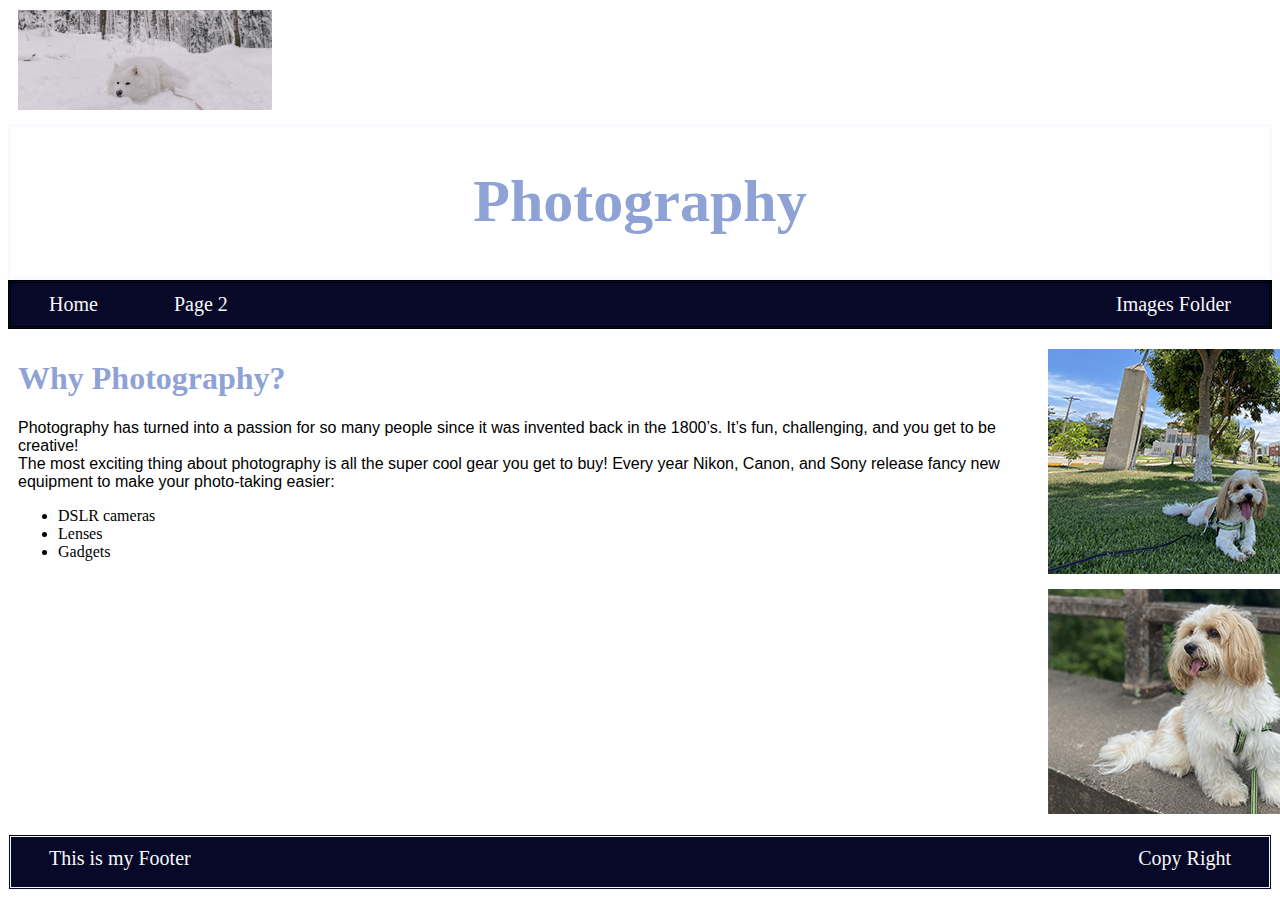
==== index.html @ 28e36f4e "Add files via upload" ====
<!DOCTYPE html>
<html lang="en">
<head>
    <meta charset="UTF-8">
    <meta name="viewport" content="width=device-width, initial-scale=1.0">
    <title>Claudia Ameller's Hobby</title>
    <link rel="stylesheet" href="mystyle.css">
</head>
<body>
    <div class="logo"> <img style="height: 100px;" src="images/logo mockup1.png" alt="white fox laying on snow">
    </div>

    <header style="height: 150px; border-style: double;">
        <h1>Photography</h1>
    </header>

    <nav>
     <ul>
        <li><a href="index.html">Home</a></li>
        <li><a href="page2.html">Page 2</a></li>
        <li style="float: right;"><a href="images">Images Folder</a></li>
     </ul>
    </nav>

   <div class="div1">
        <article>
            <h1>Why Photography?</h1>
            <p>Photography has turned into a passion for so many people since it was invented back in the 1800’s. It’s fun, challenging, and you get to be creative!
                <br>The most exciting thing about photography is all the super cool gear you get to buy! Every year Nikon, Canon, and Sony release fancy new equipment to make your photo-taking easier:
                <ul>
                    <li>DSLR cameras</li>
                    <li>Lenses</li>
                    <li>Gadgets</li>
                </ul>  
            </p>
        </article>

        <aside>
         <img src="images/cropped/380x220 C1.png" alt="">
        </aside>

        <aside>
            <img src="images/cropped/380x220 C2.png" alt="">
        </aside>
    </div> 

    <footer>
        <ul>
            <li>This is my Footer</li>
            <li style="float: right;">Copy Right</li>
        </ul>
    </footer>

</body>
</html>
---- mystyle.css ----
body{
    background-color: white;

}
header {
    font-family: fantasy;
    text-align: center;
    text-shadow:rgb(8, 8, 40);
    font-size: 30px;
    color: #F5F8FF;
}
h1{
  font-family: fantasy;
  color: #8FA2D5;
}
p{
    font-family: Verdana, Geneva, Tahoma, sans-serif;
}
nav ul {
    list-style-type: none;
    padding: 0px;
    margin: 0px;
    background-color: rgb(8, 8, 40);
    overflow: hidden;
    border-style: double;
}
nav ul li{
    float: left;
}
nav ul li a {
    display: block;
    padding: 10px 38px;
    color: rgb(247, 248, 250);
    font-family: fantasy;
    text-align: center;
    text-decoration: none;
    font-size: 20px;
  }

  nav ul li a:hover{
    background-color: midnightblue;
  }
  div {
    width: 1420px;
    height: fit-content;
    margin: 10px;
  }
  div article{
    float: left;
    width: 1000px;
    height: 495px;

  }

  div aside{
    float: right;
    width: 380px;
    height: 220px;
    padding: 10px;
  }

  div aside img {
    width: 380px;
    height: 225px;
  }

  footer{
    clear: both;
    border-style: double;
    background-color: rgb(8, 8, 40);
    height: 50px;
    overflow: hidden;
    color: rgb(247, 248, 250);
   
  }

  footer ul {
    list-style-type: none;
    padding: 0px;
    margin: 0px;
    background-color: rgb(8, 8, 40);
    overflow: hidden;
  }

  footer ul li{
    float: left;
    display: block;
    padding: 10px 38px;
    font-family: fantasy;
    text-align: center;
    text-decoration: none;
    font-size: 20px;
  }
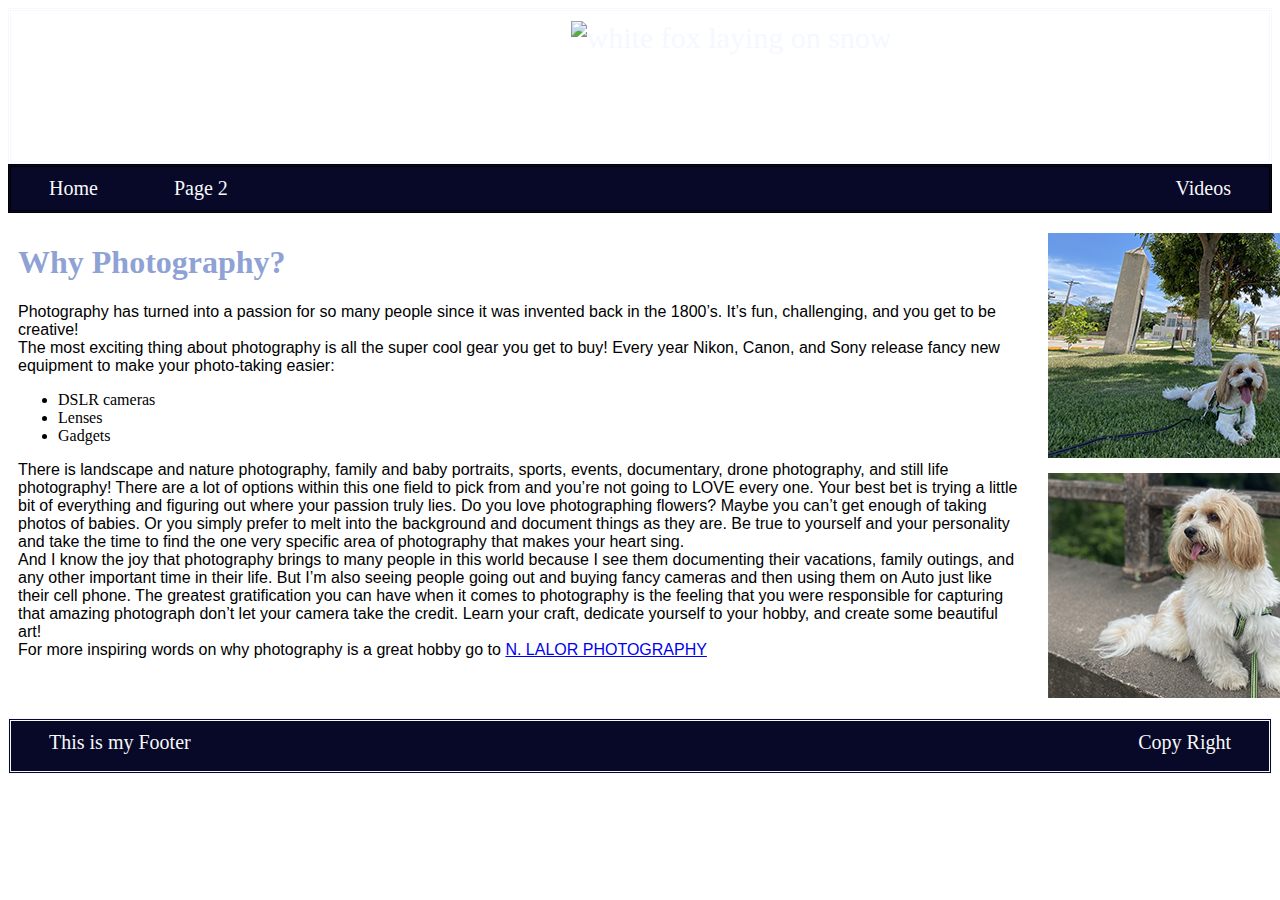
==== commit 308f1259: "Add files via upload" ====
--- a/index.html
+++ b/index.html
@@ -6,19 +6,19 @@
     <title>Claudia Ameller's Hobby</title>
     <link rel="stylesheet" href="mystyle.css">
 </head>
+
 <body>
-    <div class="logo"> <img style="height: 100px;" src="images/logo mockup1.png" alt="white fox laying on snow">
-    </div>
 
     <header style="height: 150px; border-style: double;">
-        <h1>Photography</h1>
+        <div class="logo"> <img style="height: 150px;" src="images/logo.png" alt="white fox laying on snow">
+        </div>
     </header>
 
     <nav>
      <ul>
         <li><a href="index.html">Home</a></li>
         <li><a href="page2.html">Page 2</a></li>
-        <li style="float: right;"><a href="images">Images Folder</a></li>
+        <li style="float: right;"><a href="video.html">Videos</a></li>
      </ul>
     </nav>
 
@@ -32,6 +32,12 @@
                     <li>Lenses</li>
                     <li>Gadgets</li>
                 </ul>  
+            </p>
+            <p>
+                There is landscape and nature photography, family and baby portraits, sports, events, documentary, drone photography, and still life photography! There are a lot of options within this one field to pick from and you’re not going to LOVE every one. Your best bet is trying a little bit of everything and figuring out where your passion truly lies. Do you love photographing flowers? Maybe you can’t get enough of taking photos of babies. Or you simply prefer to melt into the background and document things as they are. Be true to yourself and your personality and take the time to find the one very specific area of photography that makes your heart sing.
+                <br>And I know the joy that photography brings to many people in this world because I see them documenting their vacations, family outings, and any other important time in their life. But I’m also seeing people going out and buying fancy cameras and then using them on Auto just like their cell phone. The greatest gratification you can have when it comes to photography is the feeling that you were responsible for capturing that amazing photograph don’t let your camera take the credit. Learn your craft, dedicate yourself to your hobby, and create some beautiful art!
+                <br>For more inspiring words on why photography is a great hobby go to <a href="https://www.nlalorphotography.com/blog/taking-up-photography-as-a-hobby"> N. LALOR PHOTOGRAPHY
+                </a>
             </p>
         </article>
 
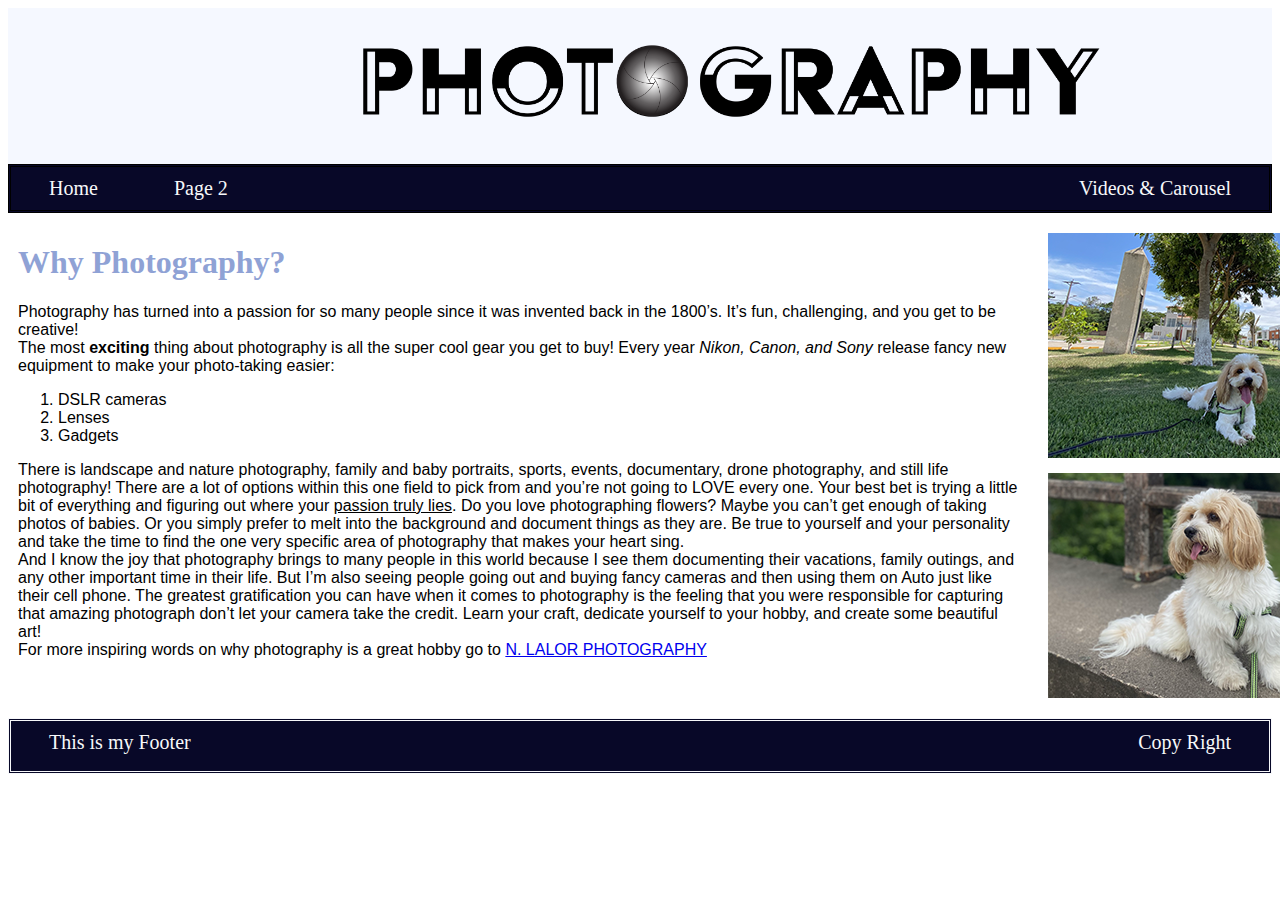
==== commit bda175c0: "Add files via upload" ====
--- a/index.html
+++ b/index.html
@@ -18,7 +18,7 @@
      <ul>
         <li><a href="index.html">Home</a></li>
         <li><a href="page2.html">Page 2</a></li>
-        <li style="float: right;"><a href="video.html">Videos</a></li>
+        <li style="float: right;"><a href="video.html">Videos & Carousel</a></li>
      </ul>
     </nav>
 
@@ -26,15 +26,15 @@
         <article>
             <h1>Why Photography?</h1>
             <p>Photography has turned into a passion for so many people since it was invented back in the 1800’s. It’s fun, challenging, and you get to be creative!
-                <br>The most exciting thing about photography is all the super cool gear you get to buy! Every year Nikon, Canon, and Sony release fancy new equipment to make your photo-taking easier:
-                <ul>
+                <br>The most <span style="font-weight: bold;"> exciting</span> thing about photography is all the super cool gear you get to buy! Every year <span style="font-style: italic;">Nikon, Canon, and Sony</span> release fancy new equipment to make your photo-taking easier:
+                <ol>
                     <li>DSLR cameras</li>
                     <li>Lenses</li>
                     <li>Gadgets</li>
-                </ul>  
+                </ol>  
             </p>
             <p>
-                There is landscape and nature photography, family and baby portraits, sports, events, documentary, drone photography, and still life photography! There are a lot of options within this one field to pick from and you’re not going to LOVE every one. Your best bet is trying a little bit of everything and figuring out where your passion truly lies. Do you love photographing flowers? Maybe you can’t get enough of taking photos of babies. Or you simply prefer to melt into the background and document things as they are. Be true to yourself and your personality and take the time to find the one very specific area of photography that makes your heart sing.
+                There is landscape and nature photography, family and baby portraits, sports, events, documentary, drone photography, and still life photography! There are a lot of options within this one field to pick from and you’re not going to LOVE every one. Your best bet is trying a little bit of everything and figuring out where your <span style="text-decoration: underline;">passion truly lies</span>. Do you love photographing flowers? Maybe you can’t get enough of taking photos of babies. Or you simply prefer to melt into the background and document things as they are. Be true to yourself and your personality and take the time to find the one very specific area of photography that makes your heart sing.
                 <br>And I know the joy that photography brings to many people in this world because I see them documenting their vacations, family outings, and any other important time in their life. But I’m also seeing people going out and buying fancy cameras and then using them on Auto just like their cell phone. The greatest gratification you can have when it comes to photography is the feeling that you were responsible for capturing that amazing photograph don’t let your camera take the credit. Learn your craft, dedicate yourself to your hobby, and create some beautiful art!
                 <br>For more inspiring words on why photography is a great hobby go to <a href="https://www.nlalorphotography.com/blog/taking-up-photography-as-a-hobby"> N. LALOR PHOTOGRAPHY
                 </a>
--- a/mystyle.css
+++ b/mystyle.css
@@ -1,5 +1,6 @@
 body{
     background-color: white;
+    font-family: Verdana, Geneva, Tahoma, sans-serif;
 
 }
 header {
@@ -8,6 +9,7 @@
     text-shadow:rgb(8, 8, 40);
     font-size: 30px;
     color: #F5F8FF;
+    background-color: #F5F8FF;
 }
 h1{
   font-family: fantasy;
@@ -45,6 +47,7 @@
     height: fit-content;
     margin: 10px;
   }
+
   div article{
     float: left;
     width: 1000px;
@@ -63,6 +66,7 @@
     width: 380px;
     height: 225px;
   }
+
 
   footer{
     clear: both;
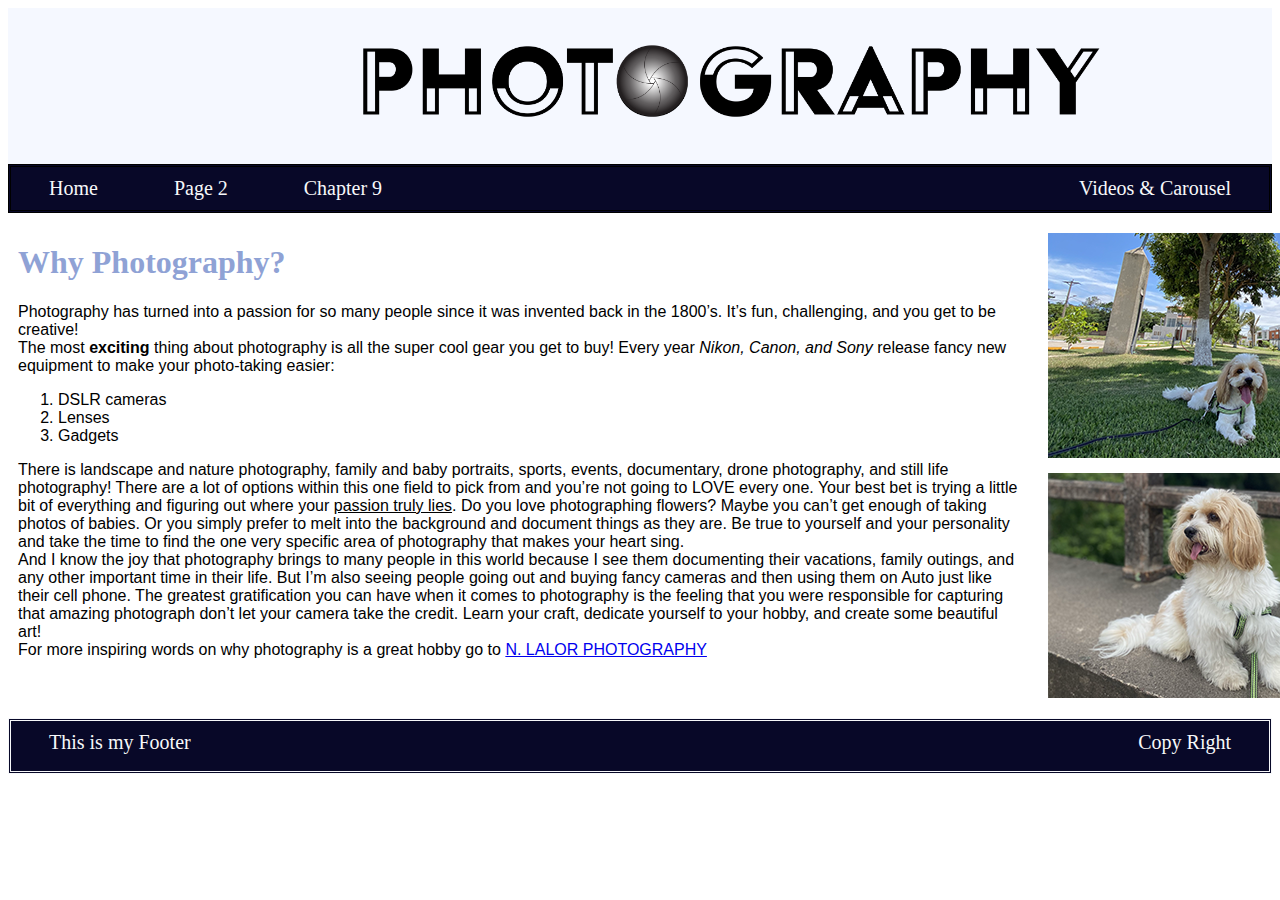
==== commit 940af015: "Add files via upload" ====
--- a/index.html
+++ b/index.html
@@ -18,6 +18,7 @@
      <ul>
         <li><a href="index.html">Home</a></li>
         <li><a href="page2.html">Page 2</a></li>
+        <li><a href="chapter9.html">Chapter 9</a></li>
         <li style="float: right;"><a href="video.html">Videos & Carousel</a></li>
      </ul>
     </nav>
